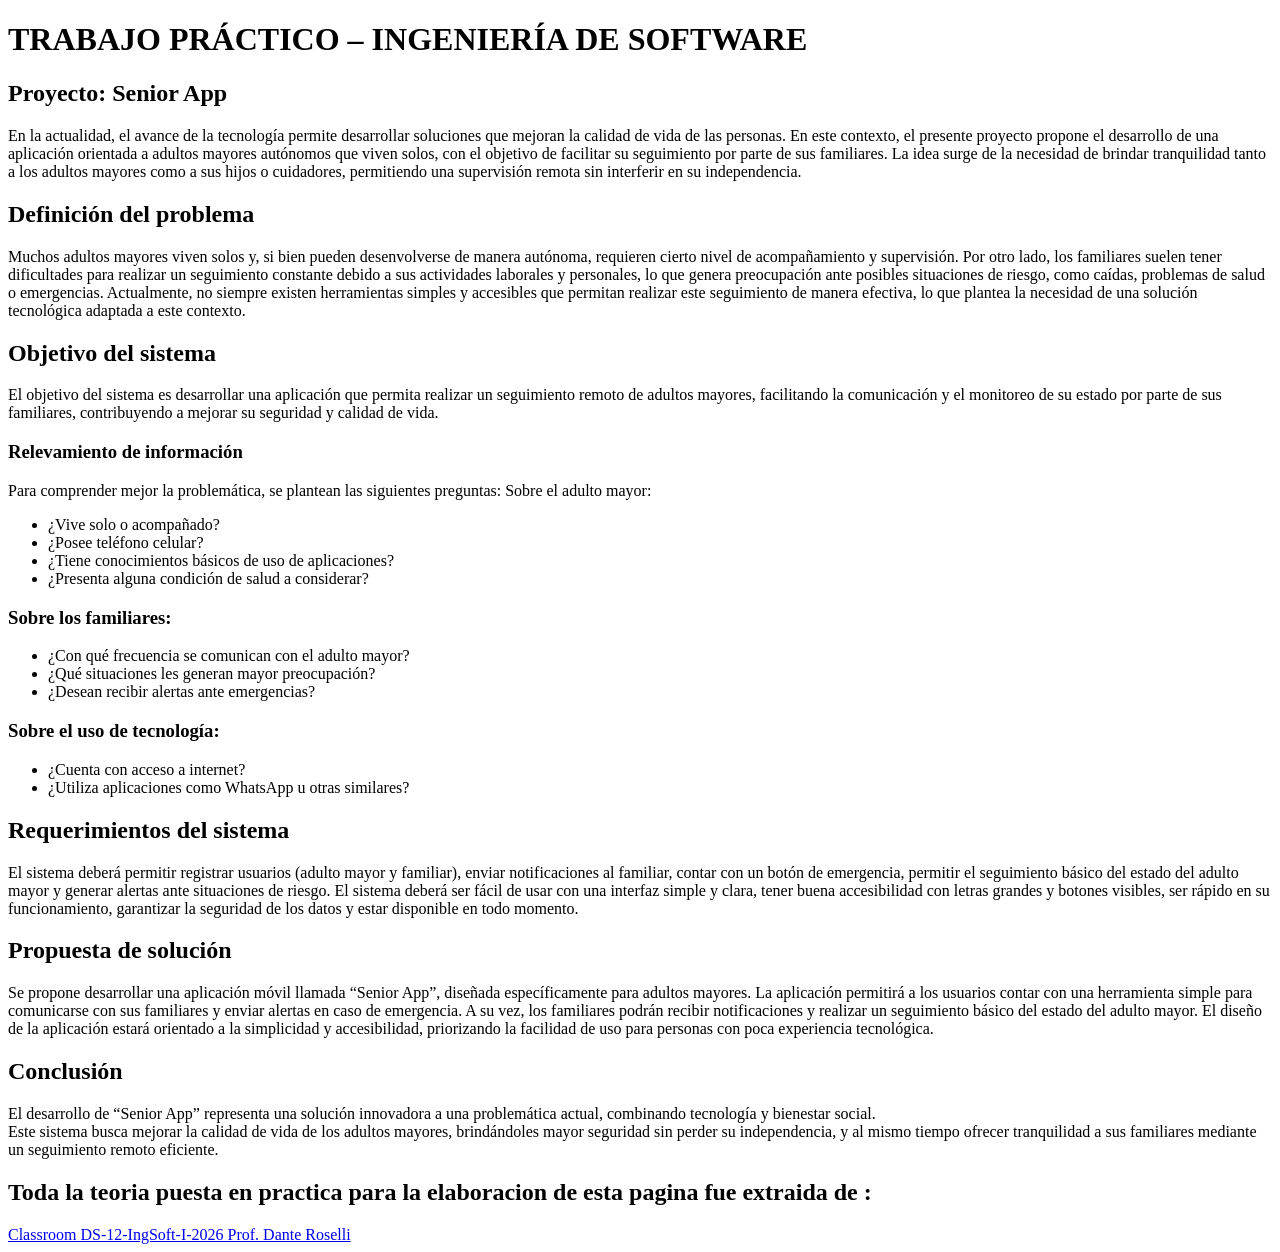
==== index.html @ 022c8ee0 "Primer Commit" ====
<!DOCTYPE html>
<html>
    <head>
        <title>Desarrollo Tp IngSist</title>
    </head>
    <body>

        <h1>TRABAJO PRÁCTICO – INGENIERÍA DE SOFTWARE</h1>
        
        <h2>Proyecto: Senior App </h2>

        <p>En la actualidad, el avance de la tecnología permite desarrollar soluciones que mejoran la calidad de vida de las personas. En este contexto, el presente proyecto propone el desarrollo de una aplicación orientada a adultos mayores autónomos que viven solos, con el objetivo de facilitar su seguimiento por parte de sus familiares. La idea surge de la necesidad de brindar tranquilidad tanto a los adultos mayores como a sus hijos o cuidadores, permitiendo una supervisión remota sin interferir en su independencia.
        </p>

        <h2>Definición del problema </h2>

        <p>Muchos adultos mayores viven solos y, si bien pueden desenvolverse de manera autónoma, requieren cierto nivel de acompañamiento y supervisión. Por otro lado, los familiares suelen tener dificultades para realizar un seguimiento constante debido a sus actividades laborales y personales, lo que genera preocupación ante posibles situaciones de riesgo, como caídas, problemas de salud o emergencias. Actualmente, no siempre existen herramientas simples y accesibles que permitan realizar este seguimiento de manera efectiva, lo que plantea la necesidad de una solución tecnológica adaptada a este contexto.
        </p>

        <h2>Objetivo del sistema</h2>

        <p>El objetivo del sistema es desarrollar una aplicación que permita realizar un seguimiento remoto de adultos mayores, facilitando la comunicación y el monitoreo de su estado por parte de sus familiares, contribuyendo a mejorar su seguridad y calidad de vida. </p>

        <h3>Relevamiento de información</h3>

        <p>Para comprender mejor la problemática, se plantean las siguientes preguntas: Sobre el adulto mayor:
        </p>

        <ul> 
            <li>¿Vive solo o acompañado? </li>
            <li>¿Posee teléfono celular? </li>
            <li>¿Tiene conocimientos básicos de uso de aplicaciones? </li>
            <li>¿Presenta alguna condición de salud a considerar? </li>
        </ul>

        <h3>Sobre los familiares: </h3>

        <ul>
            <li>¿Con qué frecuencia se comunican con el adulto mayor?</li>
            <li>¿Qué situaciones les generan mayor preocupación?</li>
            <li>¿Desean recibir alertas ante emergencias?</li>
        </ul>

        <h3>Sobre el uso de tecnología:</h3>

        <ul>
            <li>¿Cuenta con acceso a internet? </li>
            <li>¿Utiliza aplicaciones como WhatsApp u otras similares? </li>
        </ul>

        <h2>Requerimientos del sistema</h2>

        <p>El sistema deberá permitir registrar usuarios (adulto mayor y familiar), enviar 
notificaciones al familiar, contar con un botón de emergencia, permitir el seguimiento 
básico del estado del adulto mayor y generar alertas ante situaciones de riesgo. 
El sistema deberá ser fácil de usar con una interfaz simple y clara, tener buena 
accesibilidad con letras grandes y botones visibles, ser rápido en su funcionamiento, 
garantizar la seguridad de los datos y estar disponible en todo momento. 
</p>

<h2>Propuesta de solución </h2>

<p>Se propone desarrollar una aplicación móvil llamada “Senior App”, diseñada 
específicamente para adultos mayores. La aplicación permitirá a los usuarios contar con una 
herramienta simple para comunicarse con sus familiares y enviar alertas en caso de 
emergencia. A su vez, los familiares podrán recibir notificaciones y realizar un seguimiento 
básico del estado del adulto mayor. 
El diseño de la aplicación estará orientado a la simplicidad y accesibilidad, 
priorizando la facilidad de uso para personas con poca experiencia tecnológica. 
</p>

<h2>Conclusión</h2>

<p>El desarrollo de “Senior App” representa una solución innovadora a una 
problemática actual, combinando tecnología y bienestar social.
<br>
Este sistema busca mejorar la calidad de vida de los adultos mayores, brindándoles 
mayor seguridad sin perder su independencia, y al mismo tiempo ofrecer tranquilidad a sus 
familiares mediante un seguimiento remoto eficiente.
</p>

<h2>Toda la teoria puesta en practica para la elaboracion de esta pagina fue extraida de :</h2>

<a href=https://classroom.google.com/u/2/c/Nzk2NDE3MzE0MTkz> Classroom DS-12-IngSoft-I-2026
Prof. Dante Roselli</a>


        
    </body>
</html>
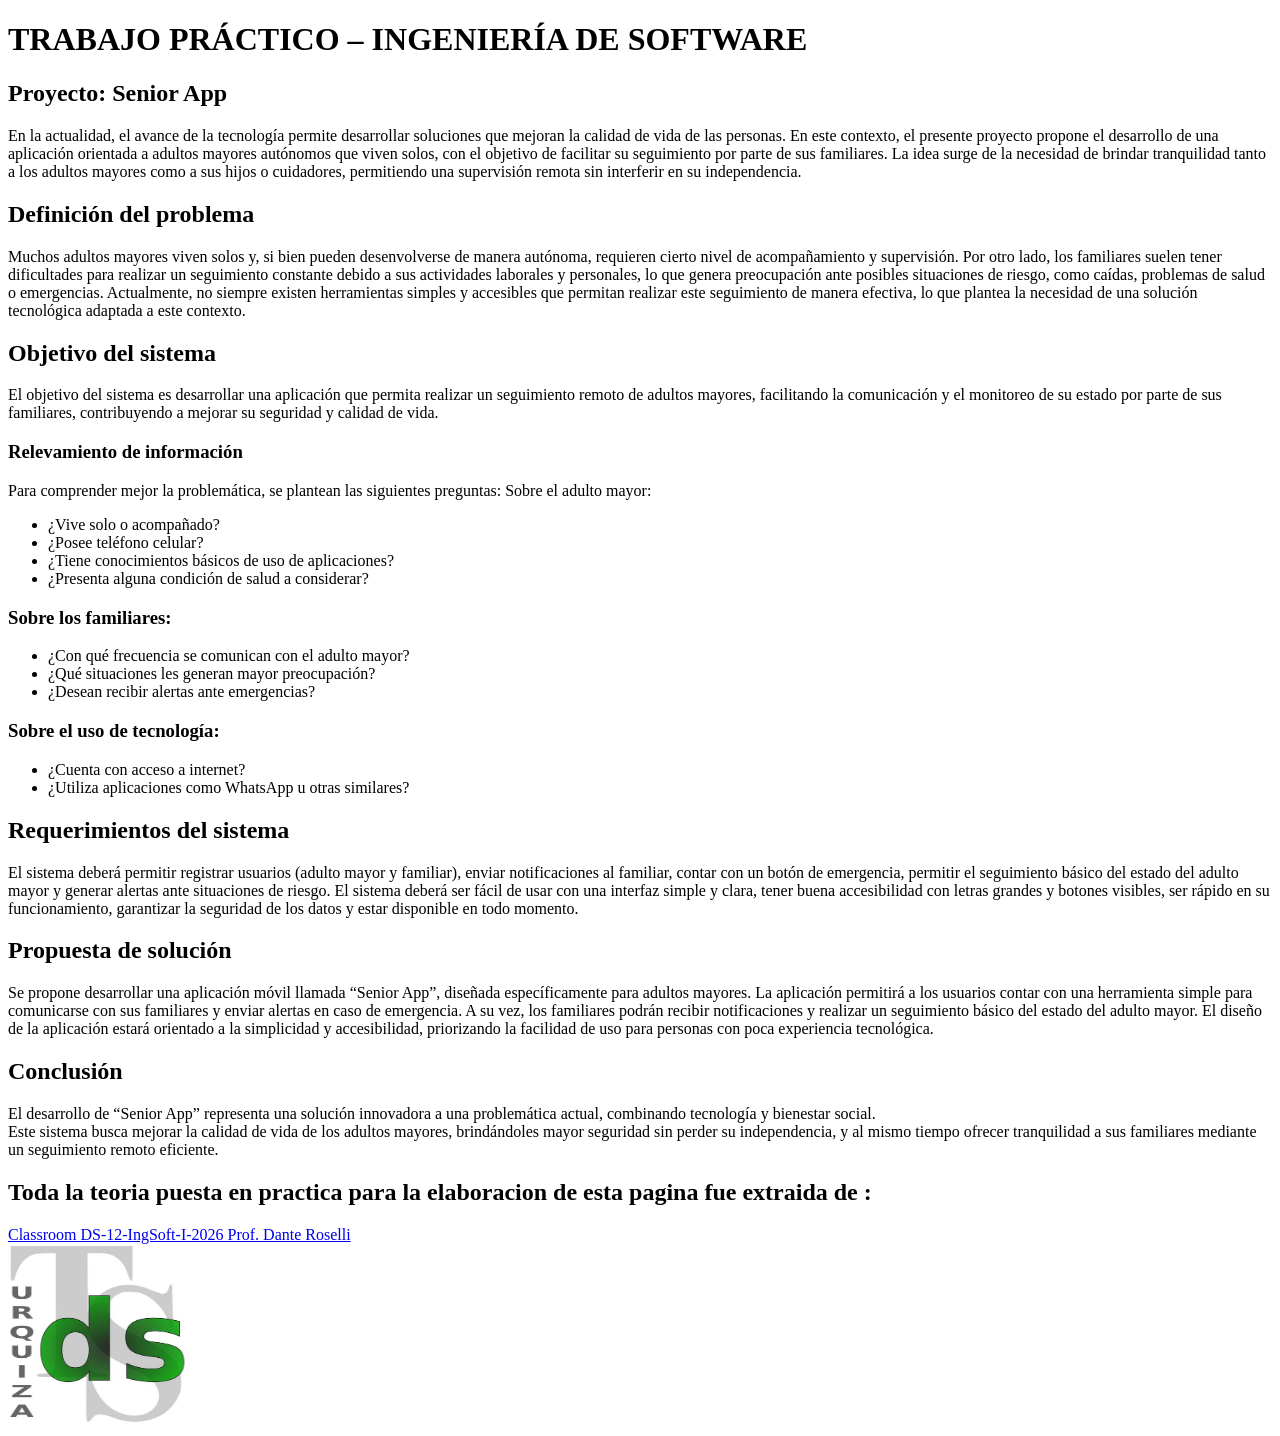
==== commit 121bcc85: "Actualizacion 1" ====
--- a/index.html
+++ b/index.html
@@ -84,6 +84,10 @@
 <a href=https://classroom.google.com/u/2/c/Nzk2NDE3MzE0MTkz> Classroom DS-12-IngSoft-I-2026
 Prof. Dante Roselli</a>
 
+<br>
+
+<a href="https://terciariourquiza.edu.ar/carreras/"><img src="Imagenes/DS Logo.jpg" height="180px" width="180px" alt="Logo De Facultad Urquiza" </a>
+
 
         
     </body>
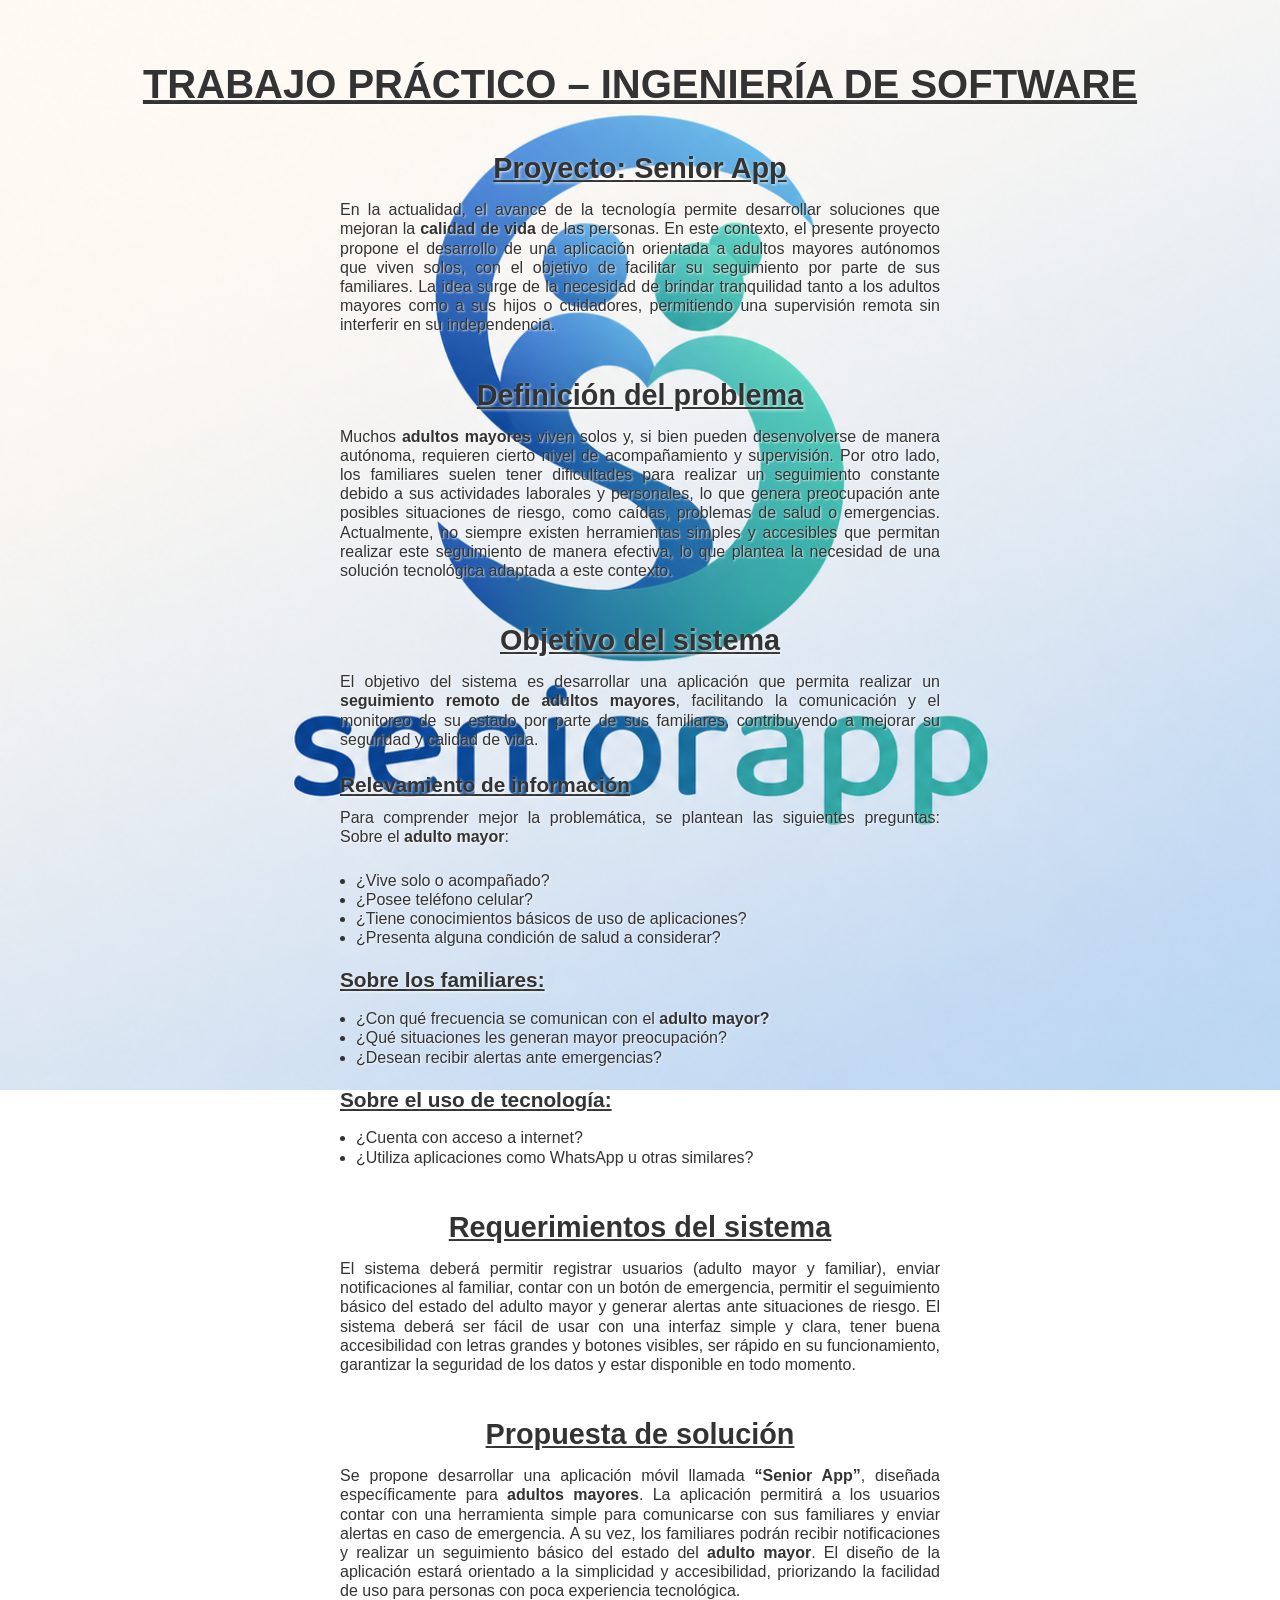
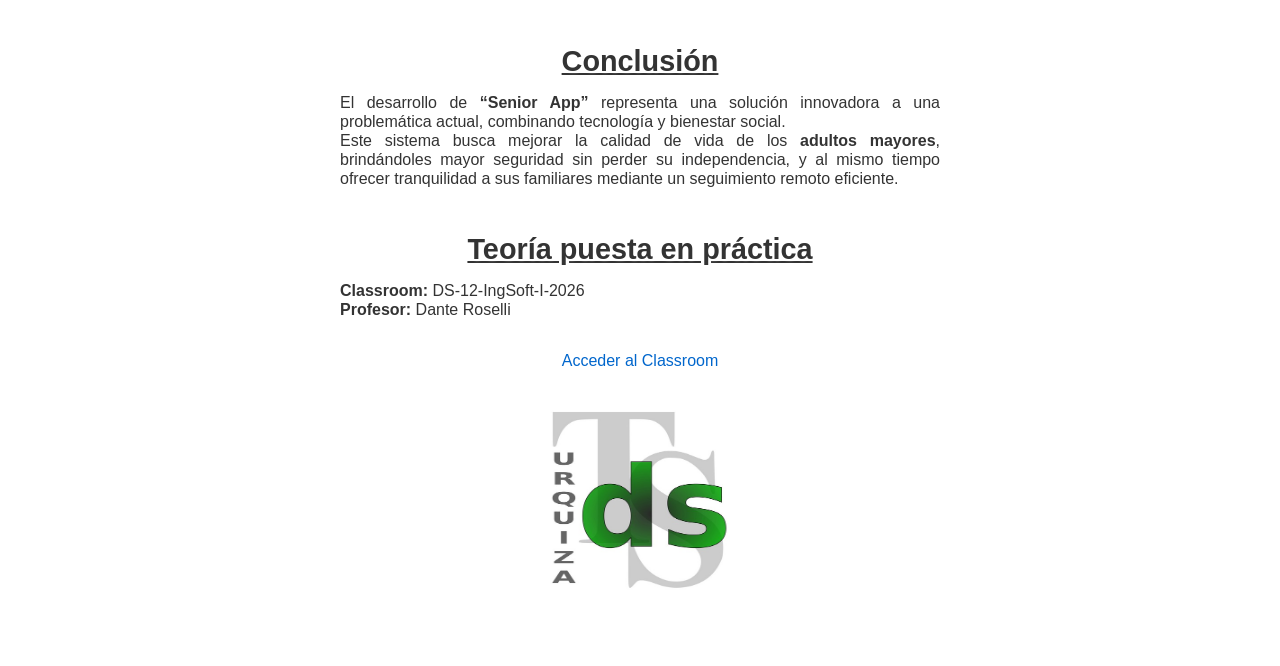
==== commit a94bc73f: "fix: estructura para github pages" ====
--- a/index.html
+++ b/index.html
@@ -1,95 +1,153 @@
 <!DOCTYPE html>
-<html>
-    <head>
-        <title>Desarrollo Tp IngSist</title>
-    </head>
+<!-- Declaración de HTML5 -->
+<html lang="es">
+<!-- Idioma de la página en español -->
+<head>
+    <!-- Sección de metadatos de la página -->
+    <meta charset="UTF-8">
+    <!-- Codificación UTF-8 para caracteres especiales (tildes, ñ, etc.) -->
+    <meta name="viewport" content="width=device-width, initial-scale=1.0">
+    <!-- Meta viewport: hace la página responsiva en móviles y tablets -->
+    <title>Desarrollo Tp IngSist</title>
+    <!-- Título que aparece en la pestaña del navegador -->
+    <link rel="stylesheet" href="../CSS/styles.css">
+    <!-- Vinculación del archivo CSS (estilos visuales) -->
+</head>
+
     <body>
+    <!-- INICIO DEL CONTENIDO VISIBLE DE LA PÁGINA -->
 
+        <!-- SECCIÓN 1: TÍTULO Y DESCRIPCIÓN INICIAL -->
         <h1>TRABAJO PRÁCTICO – INGENIERÍA DE SOFTWARE</h1>
+        <!-- Título principal (h1 = nivel de importancia 1) -->
         
-        <h2>Proyecto: Senior App </h2>
+        <h2>Proyecto: <strong>Senior App</strong></h2>
+        <!-- Subtítulo con énfasis en "Senior App" (strong = negrita) -->
 
-        <p>En la actualidad, el avance de la tecnología permite desarrollar soluciones que mejoran la calidad de vida de las personas. En este contexto, el presente proyecto propone el desarrollo de una aplicación orientada a adultos mayores autónomos que viven solos, con el objetivo de facilitar su seguimiento por parte de sus familiares. La idea surge de la necesidad de brindar tranquilidad tanto a los adultos mayores como a sus hijos o cuidadores, permitiendo una supervisión remota sin interferir en su independencia.
+        <p>En la actualidad, el avance de la tecnología permite desarrollar soluciones que mejoran la <strong>calidad de vida</strong> de las personas. En este contexto, el presente proyecto propone el desarrollo de una aplicación orientada a adultos mayores autónomos que viven solos, con el objetivo de facilitar su seguimiento por parte de sus familiares. La idea surge de la necesidad de brindar tranquilidad tanto a los adultos mayores como a sus hijos o cuidadores, permitiendo una supervisión remota sin interferir en su independencia.
         </p>
+        <!-- Párrafo introductorio explicando el contexto del proyecto -->
 
+        <!-- SECCIÓN 2: PROBLEMA Y OBJETIVO -->
         <h2>Definición del problema </h2>
+        <!-- Subtítulo de la sección del problema -->
 
-        <p>Muchos adultos mayores viven solos y, si bien pueden desenvolverse de manera autónoma, requieren cierto nivel de acompañamiento y supervisión. Por otro lado, los familiares suelen tener dificultades para realizar un seguimiento constante debido a sus actividades laborales y personales, lo que genera preocupación ante posibles situaciones de riesgo, como caídas, problemas de salud o emergencias. Actualmente, no siempre existen herramientas simples y accesibles que permitan realizar este seguimiento de manera efectiva, lo que plantea la necesidad de una solución tecnológica adaptada a este contexto.
+        <p>Muchos <strong>adultos mayores</strong> viven solos y, si bien pueden desenvolverse de manera autónoma, requieren cierto nivel de acompañamiento y supervisión. Por otro lado, los familiares suelen tener dificultades para realizar un seguimiento constante debido a sus actividades laborales y personales, lo que genera preocupación ante posibles situaciones de riesgo, como caídas, problemas de salud o emergencias. Actualmente, no siempre existen herramientas simples y accesibles que permitan realizar este seguimiento de manera efectiva, lo que plantea la necesidad de una solución tecnológica adaptada a este contexto.
         </p>
+        <!-- Párrafo describiendo el problema que se quiere resolver -->
 
         <h2>Objetivo del sistema</h2>
+        <!-- Subtítulo de la sección de objetivos -->
 
-        <p>El objetivo del sistema es desarrollar una aplicación que permita realizar un seguimiento remoto de adultos mayores, facilitando la comunicación y el monitoreo de su estado por parte de sus familiares, contribuyendo a mejorar su seguridad y calidad de vida. </p>
+        <p>El objetivo del sistema es desarrollar una aplicación que permita realizar un <strong>seguimiento remoto de adultos mayores</strong>, facilitando la comunicación y el monitoreo de su estado por parte de sus familiares, contribuyendo a mejorar su seguridad y calidad de vida. </p>
+        <!-- Párrafo describiendo el objetivo principal del proyecto -->
 
+        <!-- SECCIÓN 3: RELEVAMIENTO DE INFORMACIÓN -->
         <h3>Relevamiento de información</h3>
+        <!-- Sub-subtítulo para la sección de preguntas de investigación -->
+        
+        <p>Para comprender mejor la problemática, se plantean las siguientes preguntas: Sobre el <strong>adulto mayor</strong>:
+        </p>
+        <!-- Introducción a las preguntas sobre el adulto mayor -->
 
-        <p>Para comprender mejor la problemática, se plantean las siguientes preguntas: Sobre el adulto mayor:
-        </p>
-
-        <ul> 
+        <ul>
+        <!-- Inicio de lista desordenada (bullets/puntos) -->
             <li>¿Vive solo o acompañado? </li>
             <li>¿Posee teléfono celular? </li>
             <li>¿Tiene conocimientos básicos de uso de aplicaciones? </li>
             <li>¿Presenta alguna condición de salud a considerar? </li>
         </ul>
+        <!-- Fin de lista con preguntas sobre el adulto mayor -->
 
         <h3>Sobre los familiares: </h3>
+        <!-- Sub-subtítulo para preguntas sobre los familiares -->
 
         <ul>
-            <li>¿Con qué frecuencia se comunican con el adulto mayor?</li>
+        <!-- Inicio de segunda lista desordenada -->
+            <li>¿Con qué frecuencia se comunican con el <strong>adulto mayor?</strong></li>
             <li>¿Qué situaciones les generan mayor preocupación?</li>
             <li>¿Desean recibir alertas ante emergencias?</li>
         </ul>
+        <!-- Fin de lista con preguntas sobre los familiares -->
 
         <h3>Sobre el uso de tecnología:</h3>
+        <!-- Sub-subtítulo para preguntas sobre tecnología -->
 
         <ul>
+        <!-- Inicio de tercera lista desordenada -->
             <li>¿Cuenta con acceso a internet? </li>
             <li>¿Utiliza aplicaciones como WhatsApp u otras similares? </li>
         </ul>
+        <!-- Fin de lista con preguntas sobre tecnología -->
 
+        <!-- SECCIÓN 4: REQUERIMIENTOS Y SOLUCIÓN -->
         <h2>Requerimientos del sistema</h2>
+        <!-- Subtítulo de requerimientos -->
 
-        <p>El sistema deberá permitir registrar usuarios (adulto mayor y familiar), enviar 
+        <p>
+            El sistema deberá permitir registrar usuarios (adulto mayor y familiar), enviar 
 notificaciones al familiar, contar con un botón de emergencia, permitir el seguimiento 
 básico del estado del adulto mayor y generar alertas ante situaciones de riesgo. 
 El sistema deberá ser fácil de usar con una interfaz simple y clara, tener buena 
 accesibilidad con letras grandes y botones visibles, ser rápido en su funcionamiento, 
 garantizar la seguridad de los datos y estar disponible en todo momento. 
+
 </p>
+        <!-- Párrafo detallando los requerimientos funcionales y no-funcionales del sistema -->
 
 <h2>Propuesta de solución </h2>
-
-<p>Se propone desarrollar una aplicación móvil llamada “Senior App”, diseñada 
-específicamente para adultos mayores. La aplicación permitirá a los usuarios contar con una 
+<!-- Subtítulo de la propuesta de solución -->
+<p>
+    Se propone desarrollar una aplicación móvil llamada <strong>“Senior App”</strong>, diseñada 
+específicamente para <strong>adultos mayores</strong>. La aplicación permitirá a los usuarios contar con una 
 herramienta simple para comunicarse con sus familiares y enviar alertas en caso de 
 emergencia. A su vez, los familiares podrán recibir notificaciones y realizar un seguimiento 
-básico del estado del adulto mayor. 
+básico del estado del <strong>adulto mayor</strong>. 
 El diseño de la aplicación estará orientado a la simplicidad y accesibilidad, 
 priorizando la facilidad de uso para personas con poca experiencia tecnológica. 
+
 </p>
+<!-- Párrafo describiendo la propuesta de solución (la aplicación Senior App) -->
 
+<!-- SECCIÓN 5: CONCLUSIÓN -->
 <h2>Conclusión</h2>
+<!-- Subtítulo de conclusión -->
 
-<p>El desarrollo de “Senior App” representa una solución innovadora a una 
+
+<p>El desarrollo de <strong>“Senior App”</strong> representa una solución innovadora a una 
 problemática actual, combinando tecnología y bienestar social.
+
 <br>
-Este sistema busca mejorar la calidad de vida de los adultos mayores, brindándoles 
+<!-- Salto de línea -->
+
+Este sistema busca mejorar la calidad de vida de los <strong>adultos mayores</strong>, brindándoles 
 mayor seguridad sin perder su independencia, y al mismo tiempo ofrecer tranquilidad a sus 
 familiares mediante un seguimiento remoto eficiente.
+
 </p>
+<!-- Párrafo de conclusión resumiendo los beneficios del proyecto -->
 
-<h2>Toda la teoria puesta en practica para la elaboracion de esta pagina fue extraida de :</h2>
+        <!-- SECCIÓN 6: REFERENCIAS Y CRÉDITOS -->
+        <h2>Teoría puesta en práctica</h2>
+        <!-- Subtítulo de la sección de referencias -->
 
-<a href=https://classroom.google.com/u/2/c/Nzk2NDE3MzE0MTkz> Classroom DS-12-IngSoft-I-2026
-Prof. Dante Roselli</a>
+        <p><strong>Classroom:</strong> DS-12-IngSoft-I-2026<br>
+        <!-- Nombre del aula virtual (br = salto de línea) -->
+        <strong>Profesor:</strong> Dante Roselli</p>
+        <!-- Nombre del profesor -->
 
-<br>
+        <p><a href="https://classroom.google.com/u/2/c/Nzk2NDE3MzE0MTkz" target="_blank" rel="noopener noreferrer">Acceder al Classroom</a></p>
+        <!-- Enlace (link) al aula de Classroom -->
+        <!-- target="_blank" = abre en pestaña nueva -->
+        <!-- rel="noopener noreferrer" = seguridad al abrir en pestaña nueva -->
 
-<a href="https://terciariourquiza.edu.ar/carreras/"><img src="Imagenes/DS Logo.jpg" height="180px" width="180px" alt="Logo De Facultad Urquiza" </a>
+        <p><a href="https://terciariourquiza.edu.ar/carreras" target="_blank" rel="noopener noreferrer"><img src="Imagenes/DS Logo.jpg" height="180px" width="180px" alt="Logo De Facultad Urquiza"></a></p>
+        <!-- Enlace con imagen dentro (logo de la facultad) -->
+        <!-- height="180px" width="180px" = dimensiones de la imagen -->
+        <!-- alt="..." = texto alternativo si no carga la imagen -->
 
 
-        
-    </body>
+        </body>
+        <!-- FIN DEL CONTENIDO VISIBLE -->
 </html>
 
--- a/CSS/styles.css
+++ b/CSS/styles.css
@@ -0,0 +1,203 @@
+/* ===== ESTILOS GENERALES DEL DOCUMENTO HTML ===== */
+
+html {
+    /* Tipografía (fuente de letras) con opciones alternativas si no está disponible la primera */
+    font-family: 'Segoe UI', Tahoma, Geneva, Verdana, sans-serif;
+    
+    /* Tamaño base del texto (16 píxeles) */
+    font-size: 16px;
+    
+    /* Espaciado entre líneas (1.2 = 120% del tamaño del texto) */
+    line-height: 1.2;
+}
+
+/* ===== ESTILOS DEL CUERPO DE LA PÁGINA (body) ===== */
+
+body {
+    /* Color del texto (gris oscuro - #333 = RGB(51, 51, 51)) */
+    color: #333;
+    
+    /* Imagen de fondo (ruta a seniorapp.png) */
+    background-image: url('../HTML/Imagenes/seniorapp.png');
+    
+    /* La imagen cubre toda la pantalla sin distorsionarse */
+    background-size: cover;
+    
+    /* La imagen se queda fija al hacer scroll (efecto parallax) */
+    background-attachment: fixed;
+    
+    /* La imagen se centra en la pantalla */
+    background-position: center;
+    
+    /* La imagen no se repite */
+    background-repeat: no-repeat;
+    
+    /* Espacio arriba y abajo del body (2em = aproximadamente 32 píxeles) */
+    padding: 2em 0;
+}
+
+/* ===== CLASE REUTILIZABLE PARA CONTENEDOR CENTRAL ===== */
+
+.container {
+    /* Ancho máximo de 600 píxeles */
+    max-width: 600px;
+    
+    /* Centra el contenedor horizontalmente (margen automático izq-dcha) */
+    margin: 0 auto;
+}
+
+/* ===== ESTILOS DE PÁRRAFOS (<p>) ===== */
+
+p {
+    /* Alinea el texto a izquierda y derecha (justificado) */
+    text-align: justify;
+    
+    /* Ancho máximo de 600 píxeles para mejor legibilidad */
+    max-width: 600px;
+    
+    /* Margen: 0 arriba/abajo a izq/dcha (centra), 1.5em abajo (espacio entre párrafos) */
+    margin: 0 auto 1.5em;
+    
+    /* Sombra blanca detrás del texto: 1px derecha, 1px abajo, 2px desenfoque, 80% opacidad */
+    text-shadow: 1px 1px 2px rgba(255, 255, 255, 0.8);
+}
+
+/* ===== ESTILOS DE TÍTULOS PRINCIPALES (<h1>) ===== */
+
+h1 {
+    /* Tamaño: 2.5 veces el tamaño base (2.5em = ~40px) */
+    font-size: 2.5em;
+    
+    /* Línea subrayada */
+    text-decoration: underline;
+    
+    /* Texto centrado */
+    text-align: center;
+    
+    /* Espacio arriba y abajo (0.5em = ~8px) */
+    margin: 0.5em 0;
+    
+    /* Texto en negrita */
+    font-weight: bold;
+    
+    /* Sombra blanca detrás del texto: 1px derecha, 1px abajo, 3px desenfoque, 80% opacidad */
+    text-shadow: 1px 1px 3px rgba(255, 255, 255, 0.8);
+}
+
+/* ===== ESTILOS DE SUBTÍTULOS (<h2>) ===== */
+
+h2 {
+    /* Tamaño: 1.8 veces el tamaño base (1.8em = ~29px) - más pequeño que h1 */
+    font-size: 1.8em;
+    
+    /* Línea subrayada */
+    text-decoration: underline;
+    
+    /* Texto centrado */
+    text-align: center;
+    
+    /* Espacio arriba y abajo: 1.5em arriba, 0.5em abajo */
+    margin: 1.5em 0 0.5em;
+    
+    /* Texto en negrita */
+    font-weight: bold;
+    
+    /* Sombra blanca detrás del texto */
+    text-shadow: 1px 1px 3px rgba(255, 255, 255, 0.8);
+}
+
+/* ===== ESTILOS DE SUB-SUBTÍTULOS (<h3>) ===== */
+
+h3 {
+    /* Tamaño: 1.3 veces el tamaño base (1.3em = ~21px) - más pequeño que h2 */
+    font-size: 1.3em;
+    
+    /* Línea subrayada */
+    text-decoration: underline;
+    
+    /* Ancho máximo de 600 píxeles */
+    max-width: 600px;
+    
+    /* Margen: 1em arriba, auto izq-dcha (centra), 0.5em abajo */
+    margin: 1em auto 0.5em;
+    
+    /* Texto alineado a izquierda y derecha (justificado) */
+    text-align: justify;
+    
+    /* Texto en negrita */
+    font-weight: bold;
+    
+    /* Sombra blanca detrás del texto */
+    text-shadow: 1px 1px 3px rgba(255, 255, 255, 0.8);
+}
+
+/* ===== ESTILOS DE LISTAS DESORDENADAS (<ul>) ===== */
+
+ul {
+    /* Ancho máximo de 600 píxeles */
+    max-width: 600px;
+    
+    /* Margen: 1em arriba/abajo, auto izq-dcha (centra) */
+    margin: 1em auto;
+    
+    /* Texto alineado a izquierda y derecha (justificado) */
+    text-align: justify;
+    
+    /* Espacio a la izquierda para los puntos (2em = ~32px) */
+    padding-left: 2em;
+    
+    /* Sombra blanca detrás del texto */
+    text-shadow: 1px 1px 2px rgba(255, 255, 255, 0.8);
+}
+
+/* ===== ESTILOS DE ENLACES/LINKS (<a>) ===== */
+
+a {
+    /* Color azul */
+    color: #0066cc;
+    
+    /* Sin subrayado (lo normal sería tenerlo) */
+    text-decoration: none;
+    
+    /* Ocupa el ancho disponible (comportamiento de bloque) */
+    display: block;
+    
+    /* Texto centrado */
+    text-align: center;
+    
+    /* Espacio interno: 0.5em arriba/abajo, 1em izq/dcha */
+    padding: 0.5em 1em;
+    
+    /* Margen: 0.5em arriba/abajo, auto izq-dcha (centra) */
+    margin: 0.5em auto;
+    
+    /* Esquinas ligeramente redondeadas (5 píxeles de radio) */
+    border-radius: 5px;
+    
+    /* Ancho máximo de 600 píxeles */
+    max-width: 600px;
+    
+    /* Sombra blanca detrás del texto */
+    text-shadow: 1px 1px 2px rgba(255, 255, 255, 0.8);
+}
+
+/* ===== ESTILOS DE ENLACES AL PASAR EL MOUSE (:hover) ===== */
+
+a:hover {
+    /* Azul más oscuro cuando pasas el mouse */
+    color: #004499;
+    
+    /* Se subraya cuando pasas el mouse */
+    text-decoration: underline;
+}
+
+/* ===== ESTILOS DE ENLACES YA VISITADOS (:visited) ===== */
+
+a:visited {
+    /* Color púrpura para links ya visitados */
+    color: #663399;
+}
+
+
+
+
